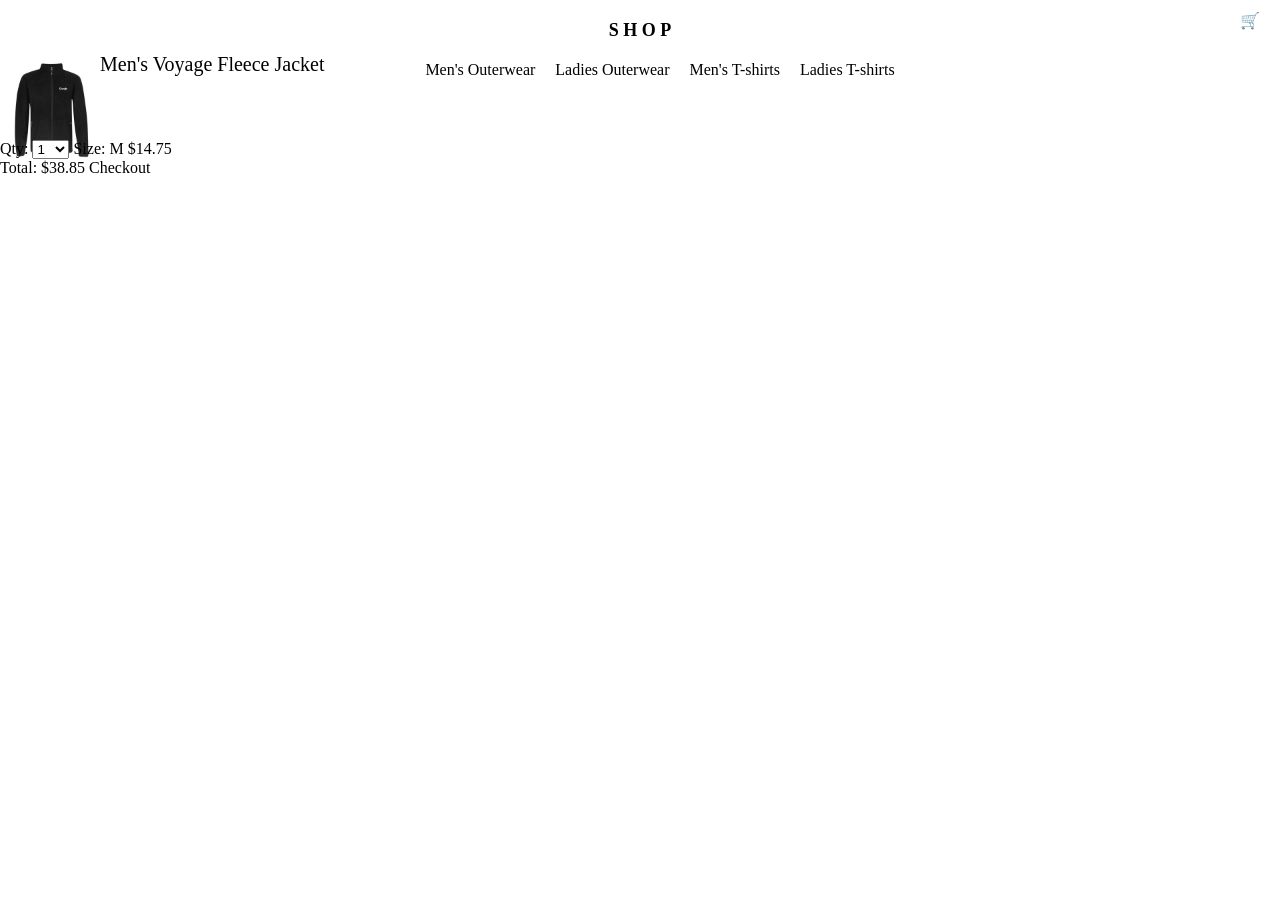
==== cart.html @ b3855edd "change alignments" ====
<!DOCTYPE html>
<html lang="en">
<head>
    <meta charset="UTF-8">
    <meta name="viewport" content="width=device-width, initial-scale=1.0">
    <title>Document</title>
    <link href = "styles.css" rel = "stylesheet">  
    <style>
        .navbar {
            display: none;
        }

        .image-item {
            height: 100px;
            width: 100px
        }

        .item-name {
            font-size: 20px;
            font-weight: 500;
            

        }

        .cart-details {
            display: flex;


        }
    </style>

    
    
     
    
</head>
<body>
    <div class = "container">
        <div class = "main">
            <div class = "dup">
                <input type = "checkbox" id = "menu" class = "hamberger"><label for = "menu">☰</label>
                <div class = "navigator">
                    <label for = "menu" class = "close">X</label>
                    <ul class = "navbar">
                        <li class = "nav-item"><a href = "mensoutwear.html" class = "nav-link">Men's Outerwear</a></li>
                        <li class = "nav-item"><a href = "ladiesoutwear.html" class = "nav-link">Ladies Outerwear</a></li>
                        <li class = "nav-item"><a href = "menstshirts.html" class = "nav-link">Men's T-shirts</a></li>
                        <li class = "nav-item"><a href = "ladiestshirts.html" class = "nav-link">Ladies T-shirts</a></li>
                    </ul>
                </div>
            </div>
            <a href = "home.html"><div class = "title">S H O P</div></a>
            <a href = " " class = "cart">🛒</a>
        </div>
        <main class = "cart-page">
            
            <div class = "cart-details">
                <div class = "image-item"><img src = "./images/P10_mow.jpg" alt = "shirt"></div>
                <h1 class = "item-name">Men's Voyage Fleece Jacket</h1>
                <div class = "cart_close"><label for = "cart-close"><input type = "checkbox" class = "close" id = "cart-close">X</label></div>
            </div>

            <div class = "Quantity">
                <span class = "quantity-details">Qty: 
                    <select>
                        <option>1</option>
                        <option>2</option>
                        <option>3</option>
                        <option>4</option>
                        <option>5</option>
                        <option>6</option>
                        <option>7</option>
                        <option>8</option>
                        <option>9</option>
                        <option>10</option>
                    </select>

                </span>

                <span class = "cart-item-size">Size:  M</span>
                <span class = "cart-item-price">$14.75</span>
            </div>

            <div class="cart-summary">
            <div class="cart-summary-row">
                <span>Total:</span>
                <span>$38.85</span>
                <a href="checkout.html" class="checkout-button">Checkout</a>
            </div>
        </div>


        </main>
---- styles.css ----
/* home page css */

    * {
        box-sizing: border-box;
    }

    body {
        margin: 0;
        padding: 0;
        overflow-x: hidden;
    }


    
    .container {
        display: flex;
        flex-direction: column;
        width: auto;
        
        
    }
    

    .container img{
        max-width: 100%;
        height: auto;
     
      
        
    }
    .navigator a{
        display: flex;
        justify-content: flex-start;
        color: black;


    }
    .main {
        display: flex;
        justify-content: center;
        align-items: center;
        position: relative;
        height: 40px;
        width: 100%;
        margin: 0;
        padding: 0;
       
    }

    .main .title {

        position: absolute;
        left: 50%;
        transform: translate(-50%);
        margin: 0;
        padding: 0;
        text-align: center;
    }
    label{
        position: absolute;
        left: 20px;
    }

    .cart {
        position: absolute;
        right: 20px;
    }

    a {
        text-decoration: none;
        color: black;
    }

    
    .navigator {
        display: none;
    
    
    }
    #menu {
        display: none;
        
        
    } 
    


    

    

    #menu:checked ~ .navigator {
        display: block;
        position: fixed;
        top: 0;
        left: 0;
        height: 100vh;
        width: 250px;
        background-color: aliceblue;
        z-index: 10;
    
    }

    .navbar {
        height: 100%;
        margin: 0;
        margin-top: 20px;
        list-style: none;
        display: flex;
        flex-direction: column;
        gap: 20px;
        background-color: white;
        
       
    }

    .nav-link {
        text-decoration: none;
        color: black;
    }

    .close {
        position: absolute;
        top: 15px;
        right: 15px;
        font-size: 24px;
        cursor: pointer;
    }


    .menoutwear, .ladiesoutwear{
        margin-top: 20px;
        display: flex;
        flex-direction: column;
        align-items: center;
        gap: 10px;
        width: 100%;
    }

    .menoutwear img, .ladiesoutwear img{
        width: 100%;
        height: 250px;
        object-fit: cover;
        display: block;
    }


    .title, .items .item1 a {
        
        color: black;
        text-align: center;
        font-size: large;
        font-weight: bold;
        margin: 0;
    }

    

    .tshirts {
        
        margin-top: 20px;
        display: flex;
        
    }

    .tshirts img {
        width: 100%;
        height: 200px;
        object-fit: cover;
        display: block;
    }

    

    .tshirts .title {
        margin-top: 20px;
        display: flex;
        justify-content: space-around;
       
    }

    .tshirts .shop {
        margin-top: 20px;
        display: flex;
        justify-content: space-around;
        
    }

    .shop button {
       
        height: 40px;
        width: 100px;
        margin-bottom: 10px;
        

    }


    
    .footer {
        
        display: flex;
        flex-direction: column;
        align-items: center;
        gap: 10px;
    }

    


    .footer .button button {
        height: 40px;
        width: 100px;
        
     
    } 

    @media(min-width: 768px) { 
        img {
            margin-top: 20px;
        }
        .container {
        display: flex;
        flex-direction: column;
        width: auto;
        
        }

        .tshirts {
        margin-top: 20px;
        display: flex;
        align-items: center;
        width: 100%;
        }

        .tshirts img {
       
        margin-right: 100px;
        width: 100%;
        height: 250px;
        object-fit: cover;
        display: block;
        }

        .tshirts .mens {
            margin-left: 100px;
        }

        .navigator {
            display: block;
        }
        
        .navigator .navbar {
            
            list-style: none;
            display: flex;
            flex-direction: row;
            justify-content: center;
            row-gap: 25px;
            margin-top: 100px;



           

        }

        .close, .hamberger, label {
            display: none;
        }


        
    }

    @media(min-width: 1200px) {
        
        .menoutwear, .ladiesoutwear{
        margin-top: 20px;
        display: flex;
        flex-direction: column;
        align-items: center;
        gap: 10px;
        width: 100%;
    }

    .menoutwear img, .ladiesoutwear img{
        margin-top: 20px;
        width: auto;
        height: auto;
        object-fit: cover;
        display: block;
      
    }

        

    }

    
  
 
    
    



    

  /* pages list css */

        .container {
        display: flex;
        flex-direction: column;
        width: auto;
       
        
        
        }

        

        span {
            
            text-align: center;
        
        }

        .men {
            margin-top: 10px;
            font-weight: bold;
        }

        .items {
            margin-top: 20px;
            display: grid;
            grid-template-columns: 1fr 1fr;
            justify-items: center;
        }

        .items img {
            
            width: auto;
            height: auto;
            object-fit: cover;
            

        }

        .title-image {
            display: none;
        }

        .items span {
            
            font-size: small;
            display: flex;
            flex-direction: column;
        }

        .name {
            margin-top: 10px;
        }

        .cost {
            
            font-weight: lighter;
        }

        

        

        

        @media(min-width: 768px) {
            .items img {
                margin-top: 20px;
                width: 100%;
                height: 283px;
                object-fit: cover;
                display: block;

            }

            .title-image {
                margin-top: 20px;
                display: flex;
                flex-direction: column;
                align-items: center;
                gap: 10px;
                width: auto;
            }

            .title-image img {
                width: auto;
                height: 340px;
                object-fit: cover;
                display: block;
            }
            .items {
                width: 100%;
                height: auto;
                display: grid;
                grid-template-columns: 1fr 1fr 1fr;
                column-gap: 20px;
                margin-top: 40px;

            }

            .men {
                margin-top: 20px;
            }


        }

        @media(min-width: 1200px) {
            .items {
                display: grid;
                column-gap: 15px;
                

            }
        }
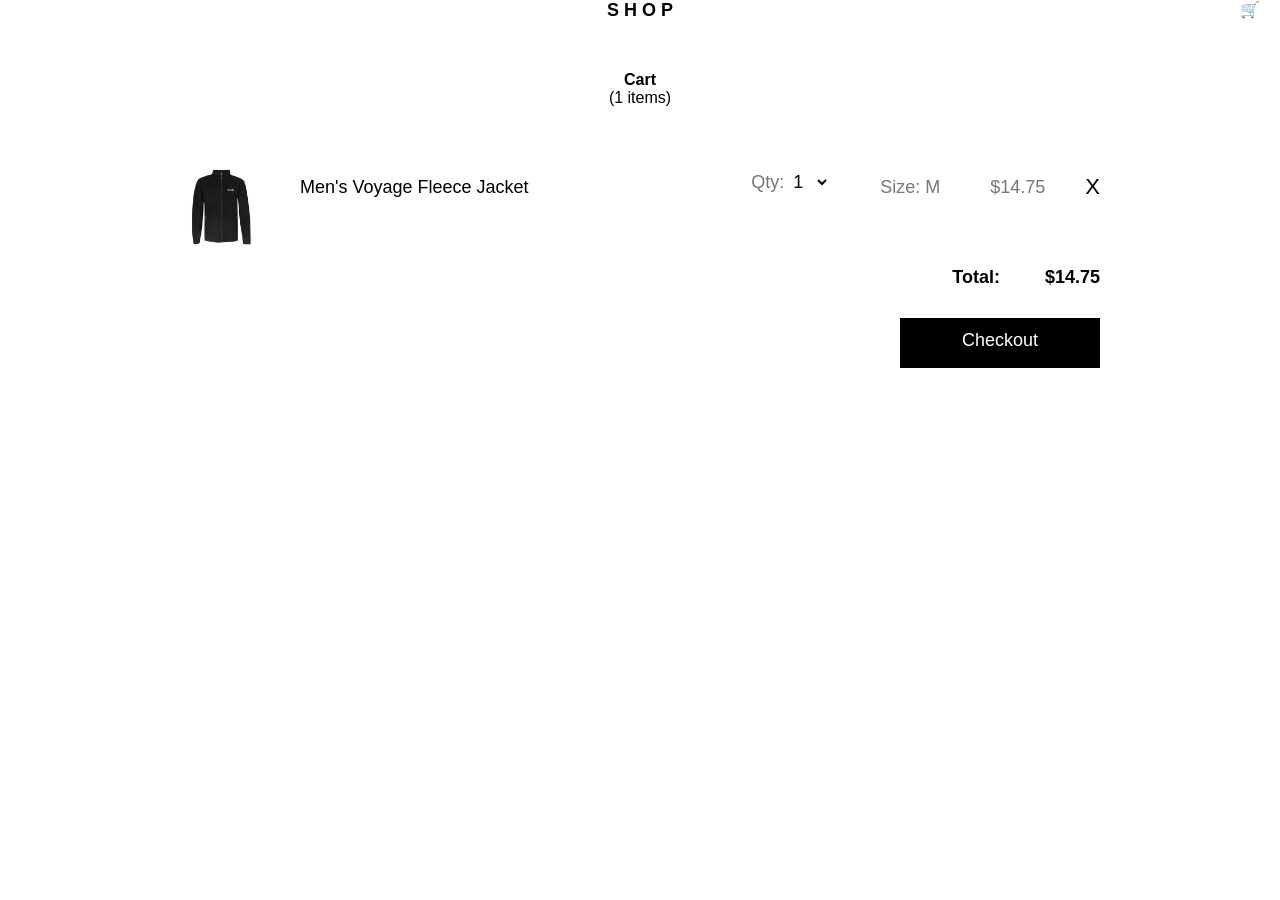
==== commit 61aa3599: "add shop polymner project" ====
--- a/cart.html
+++ b/cart.html
@@ -5,29 +5,7 @@
     <meta name="viewport" content="width=device-width, initial-scale=1.0">
     <title>Document</title>
     <link href = "styles.css" rel = "stylesheet">  
-    <style>
-        .navbar {
-            display: none;
-        }
-
-        .image-item {
-            height: 100px;
-            width: 100px
-        }
-
-        .item-name {
-            font-size: 20px;
-            font-weight: 500;
-            
-
-        }
-
-        .cart-details {
-            display: flex;
-
-
-        }
-    </style>
+    
 
     
     
@@ -35,59 +13,77 @@
     
 </head>
 <body>
-    <div class = "container">
-        <div class = "main">
-            <div class = "dup">
-                <input type = "checkbox" id = "menu" class = "hamberger"><label for = "menu">☰</label>
-                <div class = "navigator">
-                    <label for = "menu" class = "close">X</label>
-                    <ul class = "navbar">
-                        <li class = "nav-item"><a href = "mensoutwear.html" class = "nav-link">Men's Outerwear</a></li>
-                        <li class = "nav-item"><a href = "ladiesoutwear.html" class = "nav-link">Ladies Outerwear</a></li>
-                        <li class = "nav-item"><a href = "menstshirts.html" class = "nav-link">Men's T-shirts</a></li>
-                        <li class = "nav-item"><a href = "ladiestshirts.html" class = "nav-link">Ladies T-shirts</a></li>
-                    </ul>
+    <div class = "cart-container">
+        <a href="home.html"><div class="title">S H O P</div></a>
+        <a href="cart.html"><div class="cart">🛒</div></a>
+        <input type="checkbox" id="menu" class="hamberger">
+            <label for="menu" class = "hamberger-symbol">☰</label>
+       
+        
+        <div class="category-options">
+            <input type="radio" id="mensoutwear-radio" name="category" checked>
+            <input type="radio" id="ladiesoutwear-radio" name="category">
+            <input type="radio" id="menstshirts-radio" name="category">
+            <input type="radio" id="ladiestshirts-radio" name="category">
+        </div>
+
+        <div class="main">
+            <div class="dup">
+                
+
+                <div class="navigator">
+                    <a href="./item-listing-page.html#mensoutwear">Men's Outerwear</a>
+                    <a href="./item-listing-page.html#ladiesOutWear">Ladies' Outerwear</a>
+                    <a href="./item-listing-page.html#menstshirts">Men's T-shirts</a>
+                    <a href="./item-listing-page.html#ladiestshirts">Ladies' T-shirts</a>
                 </div>
             </div>
-            <a href = "home.html"><div class = "title">S H O P</div></a>
-            <a href = " " class = "cart">🛒</a>
+
+            
+        </div>
+        <div class = "category-item">
+            <span class = "men">Cart</span>
+            <span class = "number">(1 items)</span>
         </div>
         <main class = "cart-page">
+           
+                <div class = "cart-item">
+                    <div class = "image-item"><img src = "./images/P10_mow.jpg" alt = "shirt"></div>
+                    <h1 class = "item-name">Men's Voyage Fleece Jacket</h1>
+                    <label class = "cart-remove"><input type = "checkbox" class = "remove-check">X</label>
+                
             
-            <div class = "cart-details">
-                <div class = "image-item"><img src = "./images/P10_mow.jpg" alt = "shirt"></div>
-                <h1 class = "item-name">Men's Voyage Fleece Jacket</h1>
-                <div class = "cart_close"><label for = "cart-close"><input type = "checkbox" class = "close" id = "cart-close">X</label></div>
-            </div>
 
-            <div class = "Quantity">
-                <span class = "quantity-details">Qty: 
-                    <select>
-                        <option>1</option>
-                        <option>2</option>
-                        <option>3</option>
-                        <option>4</option>
-                        <option>5</option>
-                        <option>6</option>
-                        <option>7</option>
-                        <option>8</option>
-                        <option>9</option>
-                        <option>10</option>
-                    </select>
+                    <div class = "item-meta">
+                        <span class = "quantity-details">Qty: 
+                            <select>
+                                <option>1</option>
+                                <option>2</option>
+                                <option>3</option>
+                                <option>4</option>
+                                <option>5</option>
+                                <option>6</option>
+                                <option>7</option>
+                                <option>8</option>
+                                <option>9</option>
+                                <option>10</option>
+                            </select>
 
-                </span>
+                        </span>
 
-                <span class = "cart-item-size">Size:  M</span>
-                <span class = "cart-item-price">$14.75</span>
-            </div>
+                        <span class = "cart-item-size">Size:  M</span>
+                        <span class = "cart-item-price">$14.75</span>
+                    </div>
+                </div>
 
-            <div class="cart-summary">
-            <div class="cart-summary-row">
-                <span>Total:</span>
-                <span>$38.85</span>
-                <a href="checkout.html" class="checkout-button">Checkout</a>
-            </div>
-        </div>
+                <div class="cart-summary">
+                    <div class="cart-summary-row">
+                        <span>Total:</span>
+                        <span>$14.75</span>
+                    </div>
+                    <a href="checkout.html" class="checkout-button">Checkout</a>
+                </div>
+            
 
 
         </main>
--- a/styles.css
+++ b/styles.css
@@ -12,12 +12,17 @@
 
 
     
-    .container {
+    .home-container {
+      
         display: flex;
         flex-direction: column;
         width: auto;
         
         
+    }
+
+    .title {
+        margin-top: 10px;
     }
     
 
@@ -28,7 +33,7 @@
       
         
     }
-    .navigator a{
+    .navigator label{
         display: flex;
         justify-content: flex-start;
         color: black;
@@ -63,7 +68,9 @@
 
     .cart {
         position: absolute;
+        top: 0;
         right: 20px;
+      
     }
 
     a {
@@ -80,52 +87,48 @@
     #menu {
         display: none;
         
-        
     } 
-    
-
-
-    
-
-    
-
-    #menu:checked ~ .navigator {
-        display: block;
+
+
+
+    
+    
+
+
+    
+
+    
+
+    #menu:checked ~ .main .navigator {
+        display: flex;
+        flex-direction: column;
+        justify-content: flex-start;
+        align-items: flex-start;
         position: fixed;
-        top: 0;
         left: 0;
         height: 100vh;
         width: 250px;
-        background-color: aliceblue;
-        z-index: 10;
-    
-    }
-
-    .navbar {
-        height: 100%;
+        background-color: white;
+        
+    
+    }
+
+    .navigator a{
+        display: block;
+        position: static;
+        height: auto;
         margin: 0;
-        margin-top: 20px;
-        list-style: none;
-        display: flex;
-        flex-direction: column;
-        gap: 20px;
+        padding: 15px;
         background-color: white;
         
-       
-    }
-
-    .nav-link {
-        text-decoration: none;
-        color: black;
-    }
-
-    .close {
-        position: absolute;
-        top: 15px;
-        right: 15px;
-        font-size: 24px;
         cursor: pointer;
-    }
+    
+        
+       
+    }
+
+    
+
 
 
     .menoutwear, .ladiesoutwear{
@@ -189,7 +192,7 @@
     .shop button {
        
         height: 40px;
-        width: 100px;
+        width: 150px;
         margin-bottom: 10px;
         
 
@@ -210,54 +213,96 @@
 
     .footer .button button {
         height: 40px;
-        width: 100px;
+        width: 150px;
+        background-color: black;
+        color: white;
         
      
     } 
+
+    .category-options {
+        display: none;
+    }
+
+    .products section {
+        display: none;
+    }
+
+    .products:not(:has(section:target)) #mensoutwear {
+        display: block;
+    }
+
+    .products section:target {
+        display: block;
+    }
+
+   
+    body:has(#mensoutwear:target) .navigator a[href$="#mensoutwear"],
+    body:has(#ladiesOutWear:target) .navigator a[href$="#ladiesOutWear"],
+    body:has(#menstshirts:target) .navigator a[href$="#menstshirts"],
+    body:has(#ladiestshirts:target) .navigator a[href$="#ladiestshirts"] {
+        font-weight: bold;
+        
+    }
+
+    body:not(:has(section:target)) .navigator a[href$="#mensoutwear"] {
+        font-weight: bold;
+    
+    }
 
     @media(min-width: 768px) { 
         img {
             margin-top: 20px;
         }
         .container {
-        display: flex;
-        flex-direction: column;
-        width: auto;
+            display: flex;
+            flex-direction: column;
+            width: auto;
         
         }
 
         .tshirts {
-        margin-top: 20px;
-        display: flex;
-        align-items: center;
-        width: 100%;
-        }
+            margin-top: 20px;
+            display: flex;
+            align-items: flex-start;
+            width: 100%;
+        }
+
+        .tshirt-item {
+            flex: 1;
+            display: flex;
+            flex-direction: column;
+            align-items: center;
+        }
+
+
 
         .tshirts img {
        
-        margin-right: 100px;
-        width: 100%;
-        height: 250px;
-        object-fit: cover;
-        display: block;
-        }
-
-        .tshirts .mens {
-            margin-left: 100px;
-        }
-
+            margin-right: 0px;
+            width: 100%;
+            height: 400px;
+            object-fit: cover;
+           
+        }
+
+       
+
+       
+        
         .navigator {
-            display: block;
-        }
-        
-        .navigator .navbar {
-            
-            list-style: none;
+        
             display: flex;
             flex-direction: row;
             justify-content: center;
-            row-gap: 25px;
-            margin-top: 100px;
+            align-items: center;
+            gap: 25px;
+            margin-top: 0;
+            position: static;
+            width: auto;
+            height: auto;
+            margin-top: 20px;
+            background-color: transparent;
 
 
 
@@ -265,9 +310,34 @@
 
         }
 
-        .close, .hamberger, label {
+        .navigator a {
+            display: block;
+            position: static;
+            padding: 10px;
+            background-color: transparent;
+            white-space: nowrap;
+        }
+
+        .hamberger, .hamberger-symbol {
             display: none;
         }
+
+        body:has(#mensoutwear:target) .navigator a[href$="#mensoutwear"],
+        body:has(#ladiesOutWear:target) .navigator a[href$="#ladiesOutWear"],
+        body:has(#menstshirts:target) .navigator a[href$="#menstshirts"],
+        body:has(#ladiestshirts:target) .navigator a[href$="#ladiestshirts"] {
+            font-weight: bold;
+            border-bottom: 2px solid black;
+        
+        }
+
+        body:not(:has(section:target)) .navigator a[href$="#mensoutwear"] {
+            font-weight: bold;
+            border-bottom: 2px solid black;
+    
+        }
+
+        
 
 
         
@@ -286,50 +356,43 @@
 
     .menoutwear img, .ladiesoutwear img{
         margin-top: 20px;
-        width: auto;
+        max-width: 100%;
         height: auto;
         object-fit: cover;
         display: block;
       
     }
-
-        
-
-    }
-
-    
-  
- 
-    
-    
-
-
-
-    
-
-  /* pages list css */
-
-        .container {
-        display: flex;
-        flex-direction: column;
-        width: auto;
-       
-        
-        
-        }
-
-        
-
-        span {
-            
-            text-align: center;
-        
-        }
-
-        .men {
-            margin-top: 10px;
-            font-weight: bold;
-        }
+    body:has(#mensoutwear:target) .navigator a[href$="#mensoutwear"],
+    body:has(#ladiesOutWear:target) .navigator a[href$="#ladiesOutWear"],
+    body:has(#menstshirts:target) .navigator a[href$="#menstshirts"],
+    body:has(#ladiestshirts:target) .navigator a[href$="#ladiestshirts"] {
+        font-weight: bold;
+        border-bottom: 2px solid black;
+        
+    }
+
+    body:not(:has(section:target)) .navigator a[href$="#mensoutwear"] {
+        font-weight: bold;
+        border-bottom: 2px solid black;
+    
+    }
+}
+
+    
+
+/* item-listing-page css */
+   
+
+         .container {
+            display: flex;
+            flex-direction: column;
+            width: auto;
+       
+        
+        
+        }
+
+       
 
         .items {
             margin-top: 20px;
@@ -365,6 +428,18 @@
         .cost {
             
             font-weight: lighter;
+        }
+
+        .category-item {
+            display: flex;
+            flex-direction: column;
+            justify-content: center;
+            align-items: center;
+            margin-top: 10px;
+          
+        }
+        .men {
+            font-weight: bold;
         }
 
         
@@ -408,8 +483,10 @@
 
             }
 
-            .men {
-                margin-top: 20px;
+           
+
+            .hamberger, .hamberger-symbol {
+                display: none;
             }
 
 
@@ -424,11 +501,473 @@
             }
         }
 
-        
-
-        
-
-        
-
-
-    
+
+/* item-listing-page css */
+
+        .item-description {
+            margin: 20px 30px;
+            width: auto;
+            color: rgb(132, 126, 126);
+            font-size: small;
+           
+            
+        }
+
+        .item-images {
+            text-align: center;
+            margin: 10px;
+           
+        }
+
+        .item-images img {
+            height: 100%;
+            width: 600px;
+        }
+
+        hr {
+            width: 100%;
+            color: rgb(132, 126, 126);
+        }
+
+        
+
+        .item-title {
+            font-size: 24px;
+            font-weight: bold;
+            color: black;
+            line-height: 28px;
+            margin: 0;
+            margin-left: 10px;
+        }
+
+        .item-price {
+            margin-left: 10px;
+            margin-bottom: 30px;
+        }
+        
+        .item-size, .item-quantity {
+            display: flex;
+            gap: 20px;
+            margin: 10px;
+            margin-left: 0;
+            align-items: center;
+            padding-left: 0;
+
+        } 
+
+        .size {
+
+            width: 80px;
+        }
+
+        .sizes {
+            flex: 1;
+        }
+
+        select {
+            border: none;
+            background-color: transparent;
+            width: 100%;
+            padding: 10px;
+
+           
+
+
+        }
+
+        .add-cart button{
+            height: 30px;
+            width: 100%;
+            border-radius: 0;
+
+        }
+
+        
+
+        .item-description section {
+            display: none;
+        }
+
+        .item-description:not(:has(section:target)) #mens-item-description {
+            display: block;
+        }
+
+        .item-description section:target {
+            display: block;
+        }
+
+        .cart-popup {
+            position: relative;
+            max-width: 100%;
+            background-color: white;
+            height: 200px;
+            
+    
+ 
+        }
+
+        .cart-popup label {
+            position: absolute;
+            top: 10px;
+            right: 20px;
+            left: auto;
+            cursor: pointer;
+        }
+
+        .title-cart {
+            margin-left: 30px;
+        }
+
+       
+
+        #cart-open #cart-closed {
+            display: none;
+        }
+
+        .add-cart .add-cart-btn {
+            display: block;
+            height: 30px;
+            line-height: 30px;
+            width: 100%;
+            text-align: center;
+            background-color: black;
+            color: white;
+            cursor: pointer;
+        }
+
+        
+
+
+        @media(min-width: 768px) {
+            
+            .item-images {
+                margin: 64px 0px 64px 0px;
+                height: 600px;
+                width: 600px;
+            }
+
+            .item-images img {
+                height: 600px;
+                width: auto;
+            }
+
+            .item-details {
+                height: 600px;
+                width: 500px;
+                margin: 128px 32px 64px 32px;
+            }
+            
+            .item-description section:target,
+            .item-description:not(:has(section:target)) #mens-item-description {
+                display: flex;
+                justify-content: center;
+                width: 100%;
+                gap: 10px;
+            }
+
+            .add-cart .add-cart-btn {
+                height: 30px;
+                width: 200px;
+            }
+
+        }
+
+
+
+/* cart css */
+
+        .cart-page {
+            display: flex;
+            flex-direction: column;
+            padding: 20px 20px;
+            font-size: 18px;
+        }
+
+        .cart-item {
+            display: grid;
+            grid-template-columns: 80px 1fr auto;
+            column-gap: 30px;
+            row-gap: 10px;
+            align-items: center;
+            padding: 20px 0;
+        }
+       
+
+        .image-item {
+            grid-row: 1 / 3;
+            height: 80px;
+            width: 80px;
+            
+        }
+
+        .image-item img {
+            width: 100%;
+            height: 100%;
+            object-fit: contain;
+        }
+
+        .item-name {
+           
+            font-size: 18px;
+            font-weight: 500;
+            margin: 0;
+            
+
+        }
+
+        .cart-remove {
+            position: static;
+            cursor: pointer;
+            color: black;
+            font-size: 22px;
+        }
+
+        .remove-check {
+            display: none;
+        }
+
+        .item-meta {
+            grid-column: 2 / 4;
+            display: flex;
+            justify-content: flex-end;
+            align-items: center;
+            gap: 40px;
+            color: #777;
+        }
+
+        .item-meta select {
+            border: none;
+            background: transparent;
+            font-size: 18px;
+            width: auto;
+            padding: 0;
+        }
+
+        .cart-summary {
+            margin-top: 20px;
+        }
+
+        .cart-summary-row {
+            display: flex;
+            justify-content: flex-end;
+            gap: 45px;
+            font-weight: bold;
+        }
+
+        .checkout-button {
+            display: block;
+            margin: 30px 0  auto auto;
+            width: auto;
+            padding: 12px 0;
+            text-align: center;
+            background: black;
+            color: white;
+        }
+
+        .cart-item:has(.remove-check:checked) {
+            display: none;
+        }
+
+        
+
+        @media (min-width: 768px) {
+            
+            .cart-page {
+                max-width: 1000px;
+                margin: 0 auto;
+                padding: 20px 40px;
+            }
+
+            .cart-item {
+                grid-template-columns: 80px 1fr auto auto;   
+                column-gap: 40px;
+                align-items: center;
+            }
+
+            .image-item {
+                grid-row: 1;              
+                grid-column: 1;
+            }
+
+            .item-name {
+                grid-row: 1;
+                grid-column: 2;
+                text-align: left;
+            }
+
+            .item-meta {
+                grid-row: 1;                
+                grid-column: 3;
+                gap: 50px;
+
+            }
+
+            .cart-item label {
+                grid-row: 1;
+                grid-column: 4;             
+                justify-self: end;
+            }
+
+           
+
+            .checkout-button {
+                height: 50px;
+                width: 200px;
+                margin-right: 0px;
+                
+            }
+
+            .cart-container .navigator {
+                display: none;
+            }
+        }
+
+        
+
+   
+
+/* checkout page css */
+
+        body {
+            overflow-x: hidden;
+            font-family: 'Roboto', 'Noto', sans-serif;
+            height: 100%;
+        }
+        .shippingAddress, .payment {
+            max-width: 768px;
+            margin-top: 50px;
+            margin-left: 20px;
+            margin-bottom: 100px;
+            margin-right: 10px;
+        }
+        
+
+        .header {
+            margin-top: 20px;
+            display: flex;
+            flex-direction: column;
+            align-items: center;
+
+        }
+
+        .head {
+            font-weight: bolder;
+            font-size: larger;
+            margin-bottom: 5px;
+        }
+
+        label {
+            display: block;
+        }
+
+        .ordersummary {
+            max-width: 768px;
+
+        }
+
+        .details, .total {
+            display: flex;
+            justify-content: space-between;
+        }
+
+        .line-input, select {
+            border: none;
+            background: transparent;
+            border-bottom: 2px solid #c5bcbc;
+            padding: 5px 0;
+            width: 100%;
+            font-size: 16px;
+            padding-bottom: 10px;
+            margin-bottom: 10px;
+           
+         
+        }
+
+        .line-input:focus {
+            outline: none;
+            border-bottom-color: black;
+        }
+
+        .stateandpin {
+            display: grid;
+            grid-template-columns: 1fr 1fr;
+            gap: 10px;
+        }
+
+        .date {
+            display: grid;
+            grid-template-columns: 1fr 1fr 1fr;
+            gap: 10px;
+
+        }
+
+
+        .order-button button{
+            font-size : 20px;
+            width: 100%;
+            height: 50px;
+            background-color: blue;
+            color: white;
+        }
+
+        hamberger-symbol {
+            display: none;
+        }
+
+
+        @media(min-width: 768px) {
+            .checkout-container .navigator {
+                display: none;
+            }
+            .shippingAddress, .payment {
+                width: 330px;
+                height: 650px;
+                
+
+            }
+
+            .checkout {
+                display: grid;
+                grid-template-columns: 1fr 1fr;
+                column-gap: 10px;
+            }
+
+            .order-button button{
+                font-size : 20px;
+                width: 150px;
+                height: auto;
+                background-color: white;
+                color: black;
+            }
+        }
+
+        @media(min-width: 1200px) {
+            .checkout {
+                display: flex;
+                justify-content: center;
+                gap: 20px;
+            }
+
+            #billing {
+                margin-left: 520px;
+                
+            }
+
+        }
+
+ 
+   
+  
+
+
+
+    
+
+  
+ 
+    
+    
+
+
+
+    
